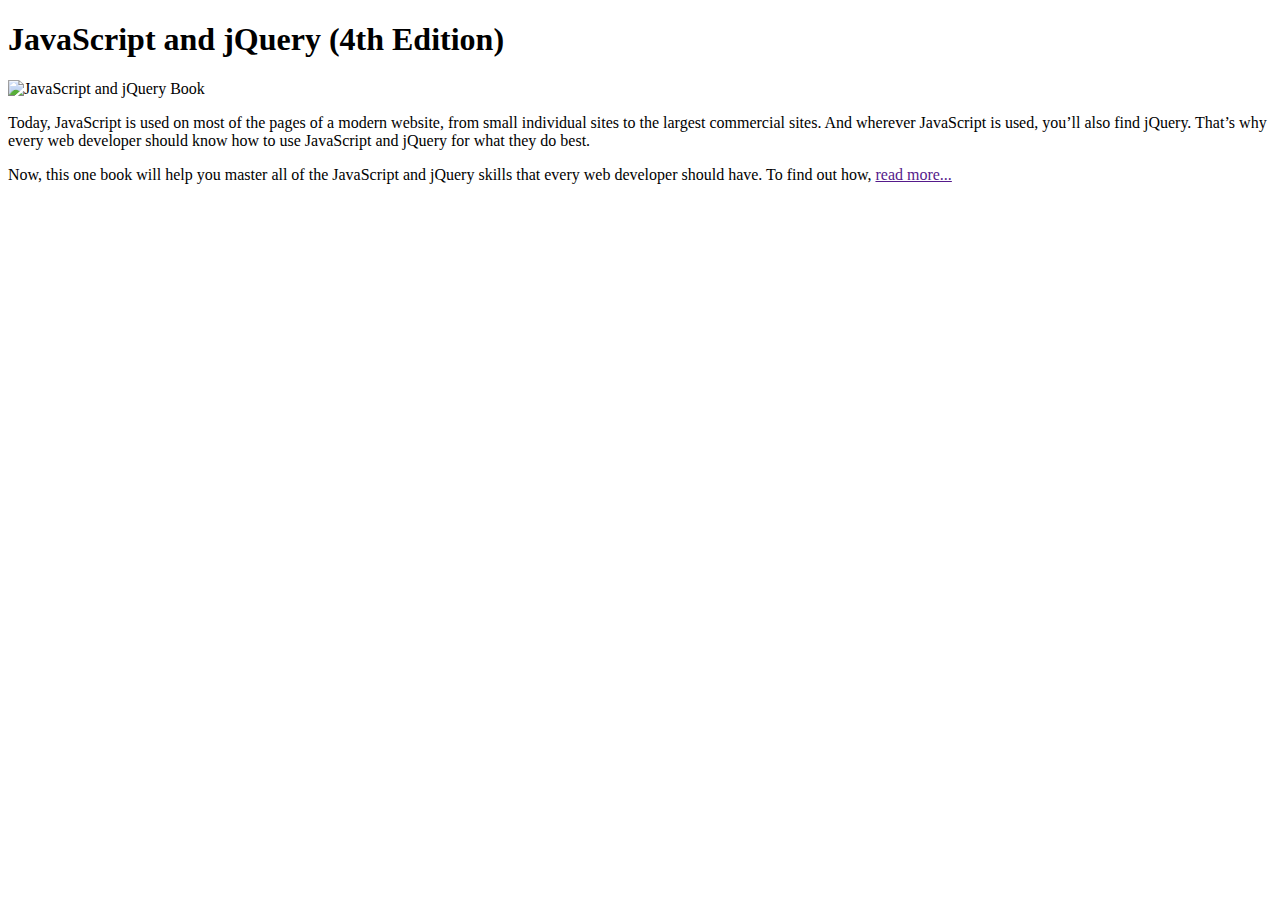
==== book_apps/ch01/javascript_jquery.html @ c3c1bff7 "stuff from last week" ====
<!doctype html>
<html lang="en">
    <head>
        <meta charset="utf-8">
        <title>JavaScript and jQuery book</title>
        <link rel="stylesheet" href="book.css">
    </head>
    <body>
        <h1>JavaScript and jQuery (4th Edition)</h1>
 	    <img src="https://place-puppy.com/300x300" alt="JavaScript and jQuery Book">
        <p>Today, JavaScript is used on most of the pages of a modern 
            website, from small individual sites to the largest commercial 
            sites. And wherever JavaScript is used, you’ll also find jQuery. 
            That’s why every web developer should know how to use JavaScript 
            and jQuery for what they do best. </p>
        <p>Now, this one book will help you master all of the JavaScript and 
            jQuery skills that every web developer should have. To find out 
            how, <a href="">read more...</a></p>
    </body>
</html>
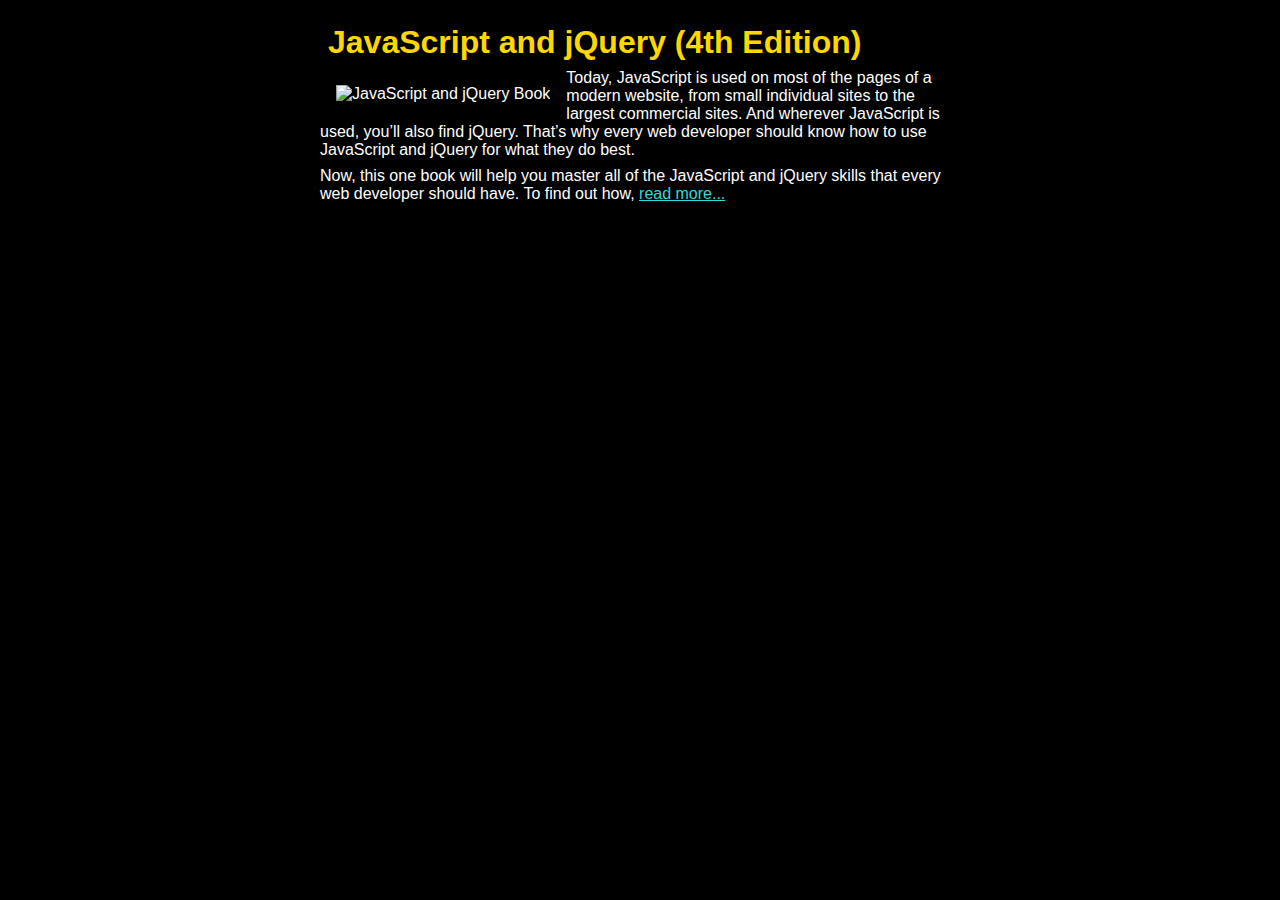
==== commit cc82a831: "Completed Chapter 1 Challenge" ====
--- a/book_apps/ch01/javascript_jquery.html
+++ b/book_apps/ch01/javascript_jquery.html
@@ -7,7 +7,7 @@
     </head>
     <body>
         <h1>JavaScript and jQuery (4th Edition)</h1>
- 	    <img src="https://place-puppy.com/300x300" alt="JavaScript and jQuery Book">
+ 	    <img src="javascript_jquery.jpg" alt="JavaScript and jQuery Book">
         <p>Today, JavaScript is used on most of the pages of a modern 
             website, from small individual sites to the largest commercial 
             sites. And wherever JavaScript is used, you’ll also find jQuery. 
@@ -15,6 +15,6 @@
             and jQuery for what they do best. </p>
         <p>Now, this one book will help you master all of the JavaScript and 
             jQuery skills that every web developer should have. To find out 
-            how, <a href="">read more...</a></p>
+            how, <a href="https://jquery.com">read more...</a></p>
     </body>
 </html>
--- a/book_apps/ch01/book.css
+++ b/book_apps/ch01/book.css
@@ -0,0 +1,41 @@
+*{
+	/* box-sizing: border-box; */
+
+}
+
+body{
+	background-color: black;
+	color:white;
+	font-family:Arial, Helvetica, sans-serif;
+	font-size: 100%;
+	width: 50%;
+	margin: 0 auto;
+	padding: 1em;
+}
+
+a{
+	color: rgb(46, 219, 219);
+}
+
+h1{
+	/* border: 2px solid rgb(31, 241, 31); */
+	margin: 0;
+	padding: 0.25em;
+	font-size: 200%;
+	color:gold;
+
+}
+
+img{
+	float: left;
+	margin-top: 1em;
+	margin-right: 1em;
+	margin-bottom: 1em;
+	margin-left: 1em;
+
+}
+
+p{
+	margin: 0;
+	padding-bottom: .5em;
+}